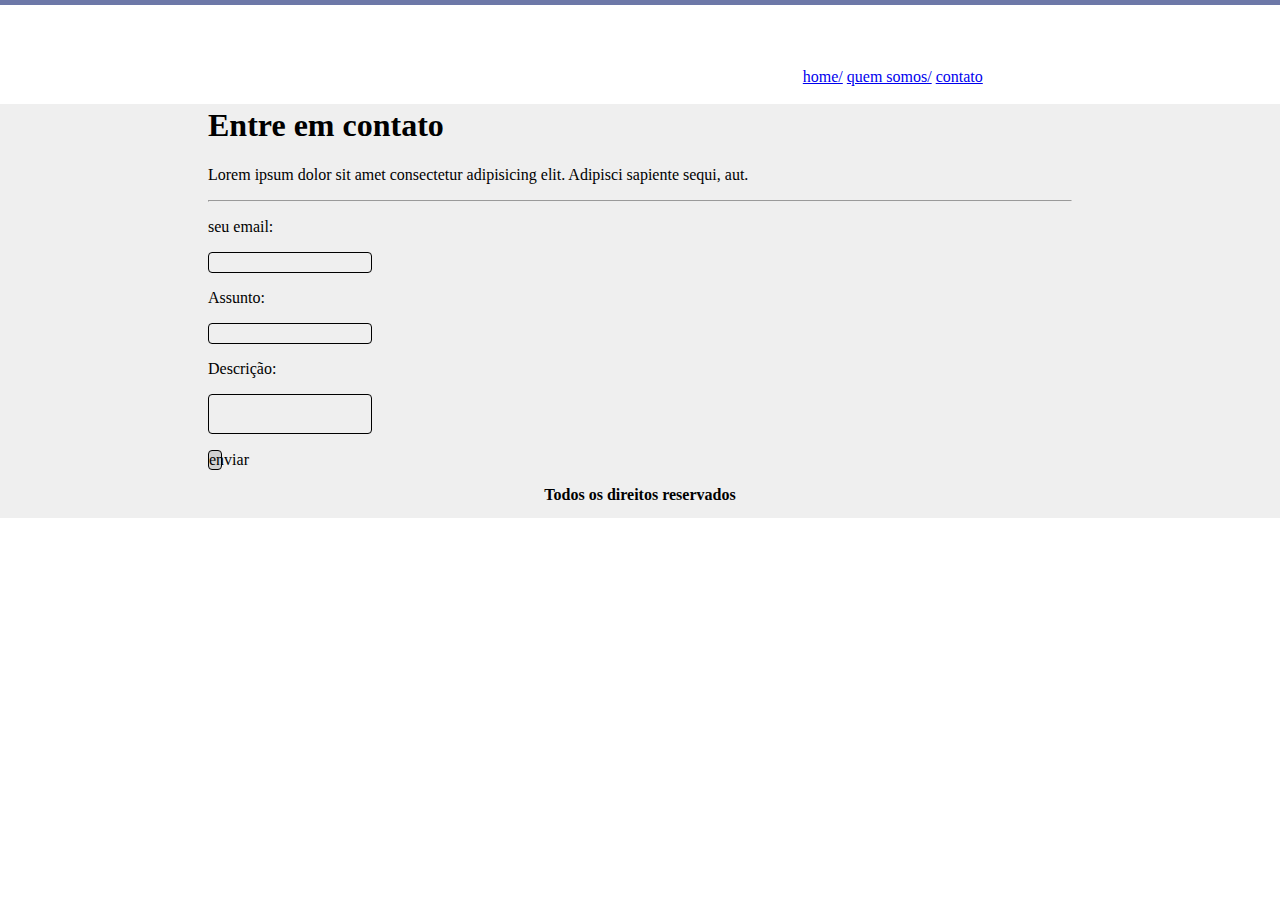
==== templates/contato.html @ 0d750a0d "first commit" ====
<!DOCTYPE html>
<html lang="en">

<head>
    <meta charset="UTF-8">
    <meta http-equiv="X-UA-Compatible" content="IE=edge">
    <meta name="viewport" content="width=device-width, initial-scale=1.0">
    <title>𝒰𝒩𝐸𝒮</title>
    <link rel="shortcut icon" href="imagens/icone.ico" type="image/x-icon">
    <link rel="stylesheet" href="../static/contato.css">
</head>

<body>
    <header class="header">
        <img src="imagens/logo.png" alt="">
        <div class="link">
            <a href="index.html" target="_self">home/</a>
            <a href="quemsomos.html" target="_self">quem somos/</a>
            <a href="contato.html" target="_self">contato</a>
        </div>
    </header>
    <div class="text">
        <h1>Entre em contato</h1>
        <p>Lorem ipsum dolor sit amet consectetur adipisicing elit. Adipisci sapiente sequi, aut.</p>
        <hr>
    </div>
    <div class="text1">
        <p>seu email:</p>
         <p class="borda">⠀⠀⠀⠀</p>
        <p>Assunto:</p>
         <p class="borda">⠀⠀⠀⠀</p>
        <p>Descrição:</p>
         <p class="borda">⠀⠀⠀⠀ <br> ⠀⠀⠀⠀</p>
        <p class="borda2">enviar</p>
    </div>
    <strong>
        <p class="text2">Todos os direitos reservados</p>
    </strong>
</body>

</html>
---- static/contato.css ----
body{
    background-image: url(../static/fundo.png);
}

.header{
    display: flex;
    column-gap: 40%;
    justify-content: center;
    padding-top: 20px;
}

.link{
    padding-top: 40px;
}

.text{
    text-align: left;
    justify-content: left;
    margin: 0px 200px 0px 200px;
}

.text1{
    text-align: left;
    justify-content: left;
    margin: 0px 200px 0px 200px;
}

.borda{
    border: solid 1px black;
    border-radius: 4px;
    margin-right: 700px;
}

.borda2{
    text-align: center;
    border: solid 1px black;
    border-radius: 4px;
    background-color: rgb(209, 209, 209);
    margin: 0px 850px 0px 0px;
}

.text2{
    text-align: center;
}
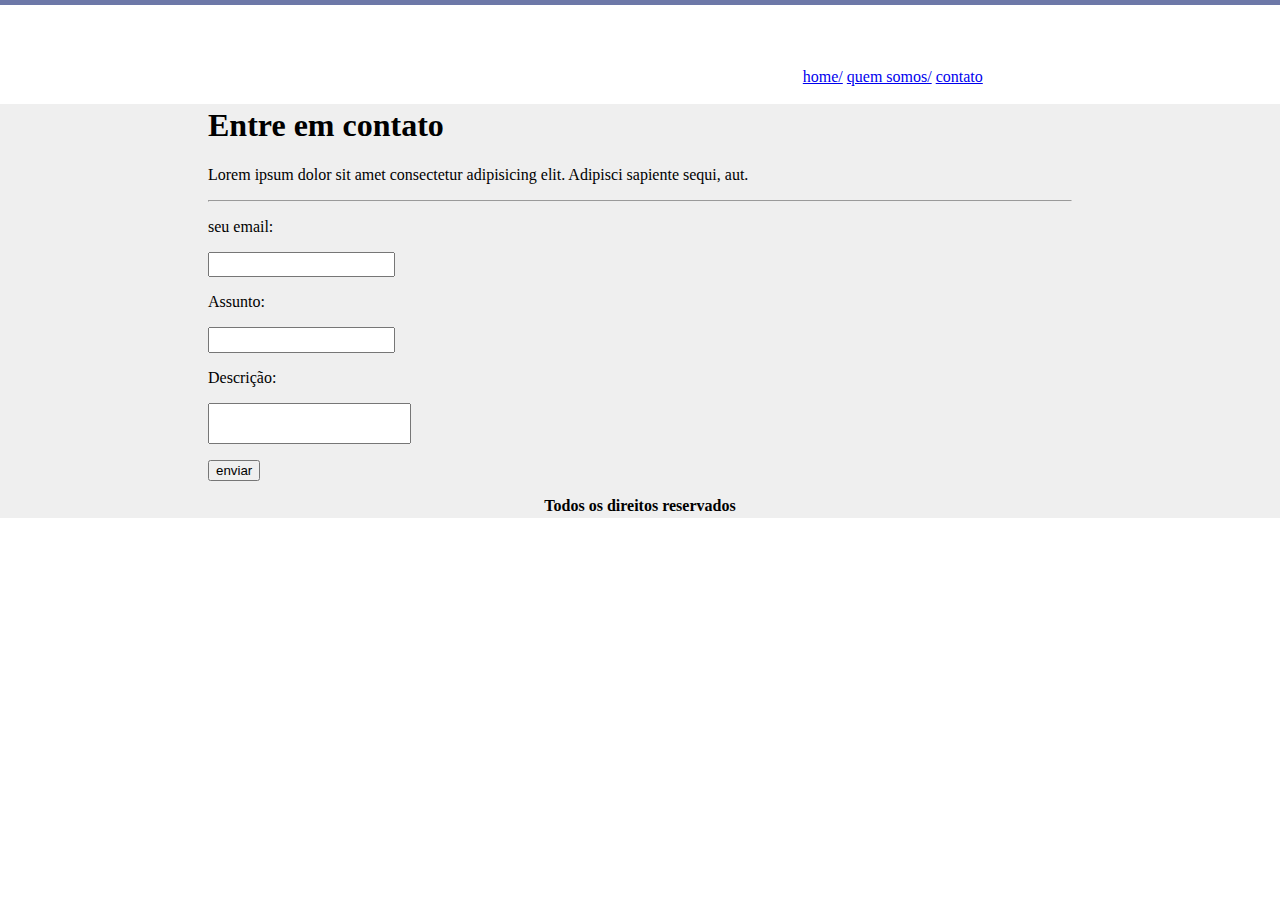
==== commit 284ba754: ":poop:  halfway there" ====
--- a/templates/contato.html
+++ b/templates/contato.html
@@ -25,13 +25,16 @@
         <hr>
     </div>
     <div class="text1">
-        <p>seu email:</p>
-         <p class="borda">⠀⠀⠀⠀</p>
-        <p>Assunto:</p>
-         <p class="borda">⠀⠀⠀⠀</p>
-        <p>Descrição:</p>
-         <p class="borda">⠀⠀⠀⠀ <br> ⠀⠀⠀⠀</p>
-        <p class="borda2">enviar</p>
+        <form method="post" action="/contato">
+            <p>seu email:</p>
+             <input class="input" type="text" name="email">
+            <p>Assunto:</p>
+             <input class="input" type="text" name="assunto">
+            <p>Descrição:</p>
+             <input id="input" type="text" name="descricao">
+             <br>
+            <input type="button" value="enviar">
+        </form>
     </div>
     <strong>
         <p class="text2">Todos os direitos reservados</p>
--- a/static/contato.css
+++ b/static/contato.css
@@ -25,18 +25,13 @@
     margin: 0px 200px 0px 200px;
 }
 
-.borda{
-    border: solid 1px black;
-    border-radius: 4px;
-    margin-right: 700px;
+.input{
+    padding: .2rem;
 }
 
-.borda2{
-    text-align: center;
-    border: solid 1px black;
-    border-radius: 4px;
-    background-color: rgb(209, 209, 209);
-    margin: 0px 850px 0px 0px;
+#input{
+    padding: .7rem;
+    margin-bottom: 1rem;
 }
 
 .text2{
